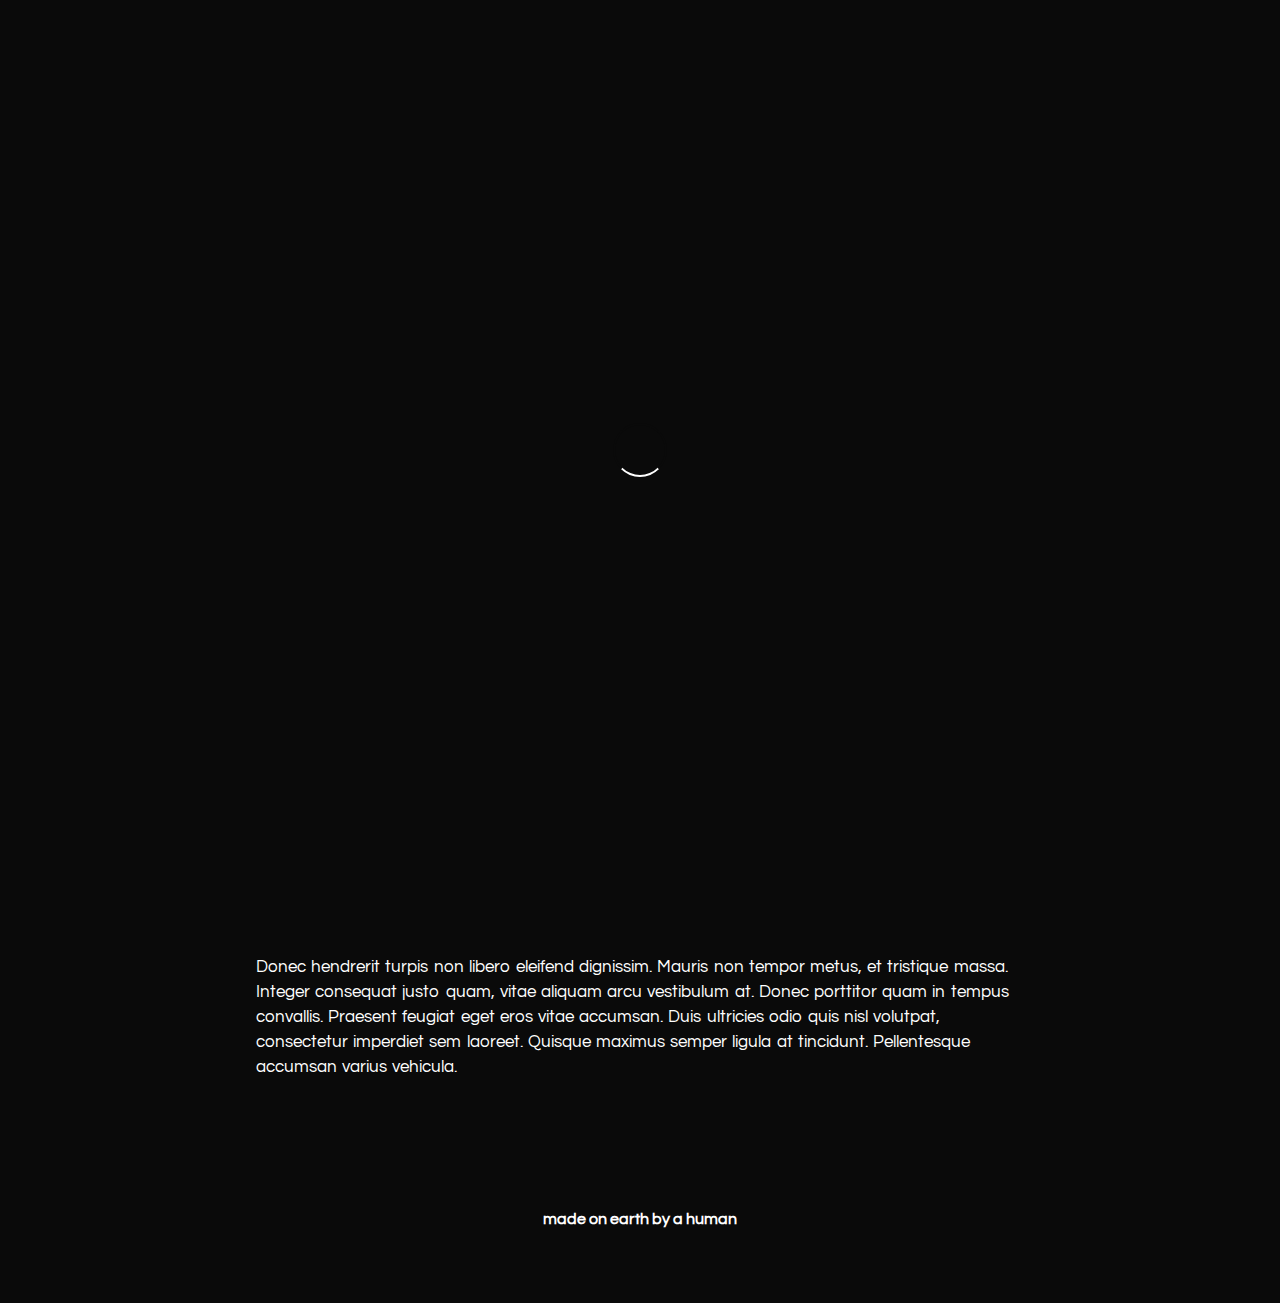
==== blog/my-first-blog/index.html @ 5dc84b84 "added blog functionality" ====
<!DOCTYPE html><html lang="en"><head>
    <meta charset="UTF-8">
    <meta name="viewport" content="width=device-width, initial-scale=1.0">
    <meta http-equiv="X-UA-Compatible" content="ie=edge">
    <title>my-first-blog</title>
    <link rel="stylesheet" href="https://cdnjs.cloudflare.com/ajax/libs/animate.css/3.7.0/animate.min.css">
    <link rel="stylesheet" href="https://use.fontawesome.com/releases/v5.7.1/css/all.css" integrity="sha384-fnmOCqbTlWIlj8LyTjo7mOUStjsKC4pOpQbqyi7RrhN7udi9RwhKkMHpvLbHG9Sr" crossorigin="anonymous">
    <script src="https://code.jquery.com/jquery-3.4.1.min.js" integrity="sha256-CSXorXvZcTkaix6Yvo6HppcZGetbYMGWSFlBw8HfCJo=" crossorigin="anonymous"></script>
<link rel="stylesheet" href="../../index.css"></head>
<body>
    <div id="loading">
        <div id="spinner"></div>
    </div>
    <a href="/" class="go_back"><i class="fas fa-arrow-left"></i></a>
    <div id="background"></div>
    <table id="profile_blog">
        <tbody><tr>
            <td style="width:8vw;"><div id="profile_img_blog"></div></td>
            <td style="width:52vw;">
                <div id="username_blog"></div>
            </td>
        </tr>
    </tbody></table>
    <div id="blog-display">
        <h1 id="blog_title">my-first-blog</h1>
        <h2 id="blog_sub_title">Lorem ipsum dolor sit amet, consectetur adipiscing elit.</h2>
        <div id="blog">
            <img src="https://images.unsplash.com/photo-1553748024-d1b27fb3f960?w=1450">
            <p>
                Lorem ipsum dolor sit amet, consectetur adipiscing elit. Ut placerat pretium sem, ac maximus dui sodales a. Nunc aliquet hendrerit turpis ac egestas. Phasellus volutpat tristique maximus. <b>Pellentesque feugiat eget nisi et dignissim.</b> Nam nibh erat, sollicitudin non facilisis nec, scelerisque nec ipsum. Sed accumsan velit condimentum, pharetra felis vitae, commodo tellus. <u><i>Mauris consequat luctus orci.</i></u></p>
            <p>
                Vivamus pharetra lobortis dui non tincidunt. Mauris vitae nisi vestibulum, mollis magna a, maximus mi. Suspendisse dictum eget augue quis sodales. Quisque rutrum ligula nec dapibus tincidunt. <span>Proin hendrerit massa a tellus vestibulum, a hendrerit ipsum iaculis. Suspendisse potenti.</span> Praesent eget erat blandit, finibus sapien vitae, ullamcorper erat. Integer blandit, felis at ullamcorper maximus, odio lectus pretium mauris, vel consequat lectus quam eu risus. Pellentesque gravida nec diam eget vehicula.
            </p>
            <img src="https://images.unsplash.com/photo-1556814278-8906c7d3a05f?w=1050">
            <p>
                Donec hendrerit turpis non libero eleifend dignissim. Mauris non tempor metus, et tristique massa. Integer consequat justo quam, vitae aliquam arcu vestibulum at. Donec porttitor quam in tempus convallis. Praesent feugiat eget eros vitae accumsan. Duis ultricies odio quis nisl volutpat, consectetur imperdiet sem laoreet. Quisque maximus semper ligula at tincidunt. Pellentesque accumsan varius vehicula.
            </p>
        </div>
    </div>
    <div id="footer_blog">
        <a href="https://github.com/imfunniee" target="_blank">made on earth by a human</a>
    </div>
    <script type="text/javascript">
    setTimeout(function(){
        document.getElementById("loading").classList.add("animated");
        document.getElementById("loading").classList.add("fadeOut");
        setTimeout(function(){
        document.getElementById("loading").classList.remove("animated");
        document.getElementById("loading").classList.remove("fadeOut");
        document.getElementById("loading").style.display = "none";
        },800);
    },1500);
    $.getJSON("../../config.json", function(user){
        var icon = document.createElement("link");
        icon.setAttribute("rel", "icon");
        icon.setAttribute("href", user[0].userimg);
        icon.setAttribute("type", "image/png");
        document.getElementsByTagName("head")[0].appendChild(icon);
        document.getElementById("profile_img_blog").style.background = `url('${user[0].userimg}') center center`;
        document.getElementById("username_blog").innerHTML = `<spanstyle="display:${user[0].name == null || !user[0].name ? 'none' : 'block'};">${user[0].name}</span><br>@${user[0].username}<b id="blog_time"></b>`;
    });
    </script>

</body></html>
---- index.css ----
@import url('https://fonts.googleapis.com/css?family=Poppins');
@import url('https://fonts.googleapis.com/css?family=Questrial');

body{
    margin:0%;
    padding:0%;
    width:100vw;
    background:var(--bg-color);
    color:var(--text-color);
    max-width:100vw;
    overflow-x:hidden;
    align-items:center;
    font-family: 'Poppins', sans-serif;
}

#loading {
    width: 100vw;
    height: 100vh;
    position: fixed;
    background: var(--bg-color);
    z-index: 999;
    display: flex;
    justify-content: center;
    flex-direction: column;
    align-items: center;
    top:0;
    bottom:0;
    left:0;
    right:0;
}

#spinner {
    animation: rotate 0.5s infinite linear;
    width:50px;
    height:50px;
    border:2px solid var(--bg-color);
    border-bottom:2px solid var(--text-color);
    border-radius:50%;
    margin:0;
}

@keyframes rotate {
    0% {transform: rotate(0deg);}
    100% {transform: rotate(360deg);}
}

#profile {
    width:24vw;
    padding:4vh 3vw;
    height:92vh;
    display:flex;
    flex-direction:column;
    justify-content:center;
    text-align:left;
    background:var(--background-image) center center;
    background-size: cover !important;
    background-repeat:no-repeat;
    position:fixed;
    color:#fff !important;
}

#display {
    width:64vw;
    padding:4vh 3vw;
    height:92vh;
    display:inline-block;
    padding-left:33vw;
}

#display h1 {
    font-size:50px;
    color:var(--text-color);
    font-weight:bold;
    font-family: 'Questrial', sans-serif;
}

.emoji {
    width:18px;
    height:18px;
}

#profile_img_blog {
    border-radius:50%;
    width:90px;
    height:90px;
    background-size:cover !important;
    background-repeat: no-repeat;
}

#username_blog {
    font-size:18px;
    color:var(--text-color);
    font-family: 'Poppins', sans-serif;
    font-weight:bold;
}

#username_blog span {
    font-size:24px;
    font-family: 'Questrial', sans-serif !important;
}

#username_blog b {
    font-size:12px;
    font-family:'Poppins', sans-serif;
    font-weight:bold;
}

#blog-display {
    width:60vw;
    margin:0px 20vw;
    text-align:left;
    margin-top:3vh;
    z-index:1;
}

#profile_blog {
    width:60vw;
    margin:0px 20vw;
    margin-top:10vh;
    text-align:left;
    z-index:1;
}

#background {
    width:100vw;
    height:55vh;
    background:var(--background-background);
    background-size:cover !important;
    background-repeat:no-repeat;
    position: absolute;
    z-index:-1;
    margin-top:-10vh;
}

#blog-display h1 {
    font-size:50px;
    color:var(--text-color);
    font-weight:bold;
    font-family: 'Questrial', sans-serif;
}

#blog-display h2 {
    color:var(--blog-gray-color);
}

#blog-display {
    padding:1vh 0px;
    font-family: 'Questrial', sans-serif;
}

#blog p {
    font-size:17px;
    line-height:25px;
    word-spacing:1.2px;
    margin:5vh 0px;
}

#blog p span {
    padding:2px 4px;
    background:var(--text-color);
    color:var(--bg-color) !important;
}

#blog img {
    width:100%;
    margin:2vh 0px;
    border-radius:5px;
    border:1px solid rgb(0, 0, 0, 0.08);
}

#header {
    width:63vw;
    text-align:right;
    padding:3vh 0px;
    position:absolute;
}

#header a {
    color:var(--text-color);
    text-decoration:none;
    margin-left:4vw;
    font-weight:bold;
}

#footer_blog {
    width:90vw;
    padding:8vh 5vw;
    text-align:center;
}

#footer_blog a {
    color:var(--text-color) !important;
    text-decoration:none;
    font-family: 'Questrial', sans-serif;
    font-weight:bold;
}

#footer {
    width:100%;
    padding:8vh 0px;
    text-align:center;
}

#footer a {
    color:var(--text-color) !important;
    text-decoration:none;
    font-family: 'Questrial', sans-serif;
    font-weight:bold;
}

#profile_img {
    width:180px;
    height:180px;
    border-radius:5px;
    background-size:cover !important;
}

#profile div {
    font-weight:bold;
    margin:1.5vh 0px;
}

#username {
    font-size:18px;
    font-weight:bold;
}

#username span {
    font-size:24px;
}

#userbio {
    font-size:26px;
    font-family: 'Questrial', sans-serif;
    width:100%;
}

#about {
    font-size:18px;
    font-family: 'Questrial', sans-serif;
}

#about span {
    margin:1vh 0px;
    display:block;
}

#about span i {
    font-size:16px;
}

#work {
    margin:2vh 0px;
    padding:4vh 0px !important;
}

#forks {
    margin:2vh 0px;
    padding:4vh 0px !important;
}

.projects {
    columns:2;
}

.projects section {
    width:85%;
    padding:2.5vh 5%;
    display:inline-block;
    border-radius:5px;
    color:var(--text-color);
    border:1px solid rgb(0, 0, 0, 0.08);
    box-shadow:0px 0px 0px rgb(0, 0, 0, 0);
    transition:0.4s ease-in-out;
    margin:2vh 0px;
    transform:scale(1);
}

.projects section:hover {
    cursor: pointer;
    border:1px solid rgb(0, 0, 0, 0);
    box-shadow:0px 15px 35px rgb(0, 0, 0, 0.06);
    transform:scale(1.03);
}

.section_title {
    font-size:24px;
    font-weight:bold;
    margin:1vh 0px;
}

.about_section {
    font-size:18px;
    font-family: 'Questrial', sans-serif;
    margin:2vh 0px;
    font-weight:bold;
}

.bottom_section {
    margin:1vh 0px;
    font-size:14px;
}

.bottom_section span {
    margin-right:20px;
    font-weight:bold;
}

.bottom_section span i {
    font-size:15px;
}

#blog_section {
    margin:2vh 0px;
    padding:2vh 0px !important;
}

#blogs {
    columns:2;
}

#blogs section {
    width:85%;
    display:inline-block;
    border-radius:5px;
    color:var(--text-color);
    border:1px solid rgb(0, 0, 0, 0.04);
    box-shadow:0px 0px 0px rgb(0, 0, 0, 0);
    transition:0.4s ease-in-out;
    transform:scale(1);
    padding:0px;
    margin:2vh 0px;
}

#blogs section img {
    width:100%;
    border-radius:5px 5px 0px 0px;
}

.blog_container {
    padding:2.5vh 5%;
}

#blogs section:hover {
    cursor: pointer;
    border:1px solid rgb(0, 0, 0, 0);
    box-shadow:0px 15px 35px rgb(0, 0, 0, 0.06);
    transform:scale(1.03);
}

.go_back {
    position: absolute;
    color:var(--text-color);
    font-size:26px;
    margin-left:5vw;
    margin-top:4vh;
}

::selection {
    color:var(--bg-color); 
    background:var(--text-color);
}

@media (max-width: 800px){
    #profile {
        width:90vw;
        padding:4vh 5vw;
        height:60vh;
        text-align:center;
        position: relative;
    }
    #display {
        width:90vw;
        padding:4vh 5vw;
        height:auto;
        display:inline-block;
        padding-left:5vw;
    }
    #profile_img {
        width:120px;
        height:120px;
        margin:0px auto !important;
    }
    #work {
        margin:0px;
    }
    #projects {
        columns:1;
    }
    #projects section {
        width:88%;
    }
    #blogs {
        columns:1;
    }
    #blogs section {
        width:98%;
    }
    #blog_section {
        margin:0px;
    }
    #blog-display {
        width:90vw;
        margin:0px 5vw;
        text-align:left;
        margin-top:0vh;
        z-index:1;
    }
    #profile_blog {
        width:90vw;
        margin:0px 5vw;
        margin-top:10vh;
        text-align:left;
        z-index:1;
    }
    .go_back {
        position: relative;
        color:var(--text-color);
        font-size:26px;
        margin-left:5vw;
        top:5vh;
    }
    #blog img {
        margin:1vh 0px !important;
    }
    #blog p {
        margin:2vh 0px;
    }
}

::-webkit-scrollbar {width:5px;height:5px;}
::-webkit-scrollbar-track {background:var(--bg-color);}
::-webkit-scrollbar-thumb {background:var(--text-color);}:root {
  --bg-color: rgb(10, 10, 10);
  --text-color: #fff;
  --blog-gray-color: rgb(180, 180, 180);
  --background-image: linear-gradient(90deg, rgba(10, 10, 10, 0.6), rgb(10, 10, 10, 1)), url("https://images.unsplash.com/photo-1553748024-d1b27fb3f960?w&#x3D;1450");
  --background-background: linear-gradient(0deg, rgba(10, 10, 10, 1), rgba(10, 10, 10, 0.6)),
    url("") center center fixed;
  --height: 50vh;
}
#display h1 {
  -webkit-background-clip: text;
  background-clip: text;
  -webkit-text-fill-color: #fff;
}
#blog-display h1 {
  -webkit-background-clip: text;
  background-clip: text;
  -webkit-text-fill-color: #fff;
}
.projects section {
  background: rgb(20, 20, 20);
}
#blog_section section {
  background: rgb(20, 20, 20);
}
@media (max-width: 800px) {
  :root {
    --background-image: linear-gradient(0deg, rgba(10, 10, 10, 1), rgb(10, 10, 10, 0)),
    url("") !important;
  }
}
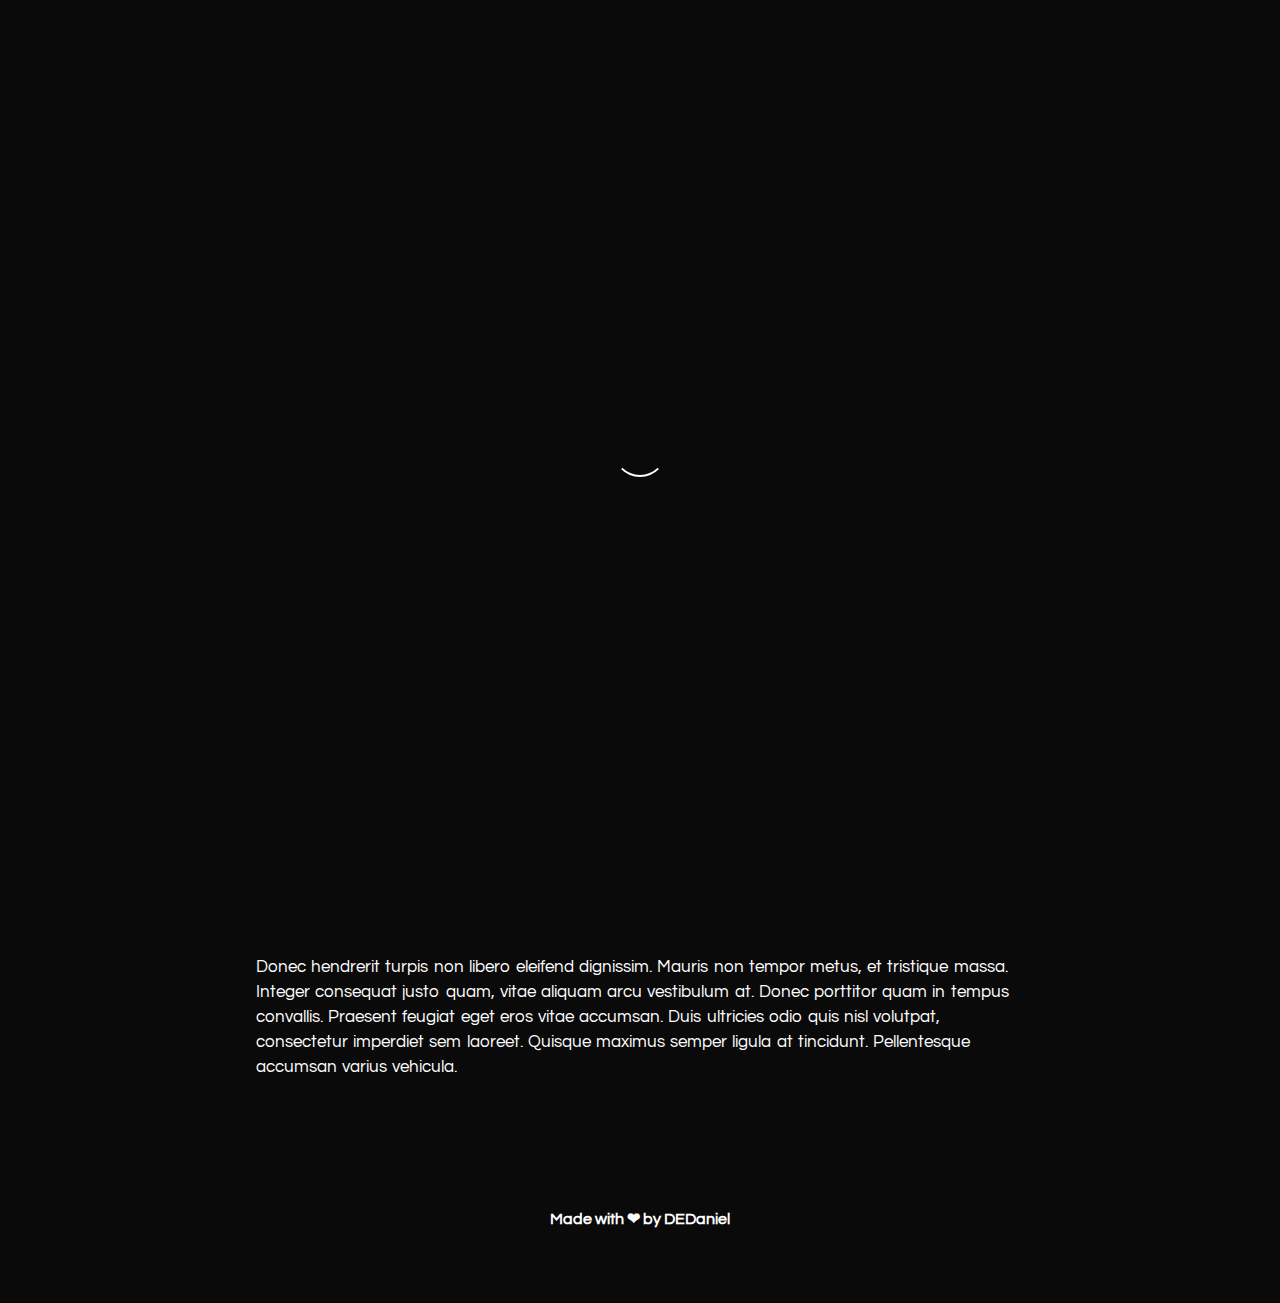
==== commit a5bcd2d7: "sidebar links and blog footer" ====
--- a/blog/my-first-blog/index.html
+++ b/blog/my-first-blog/index.html
@@ -38,7 +38,7 @@
         </div>
     </div>
     <div id="footer_blog">
-        <a href="https://github.com/imfunniee" target="_blank">made on earth by a human</a>
+        <a href="https://github.com/DEDaniel" target="_blank">Made with ❤ by DEDaniel</a>
     </div>
     <script type="text/javascript">
     setTimeout(function(){
--- a/index.css
+++ b/index.css
@@ -1,463 +1,588 @@
-@import url('https://fonts.googleapis.com/css?family=Poppins');
-@import url('https://fonts.googleapis.com/css?family=Questrial');
-
-body{
-    margin:0%;
-    padding:0%;
-    width:100vw;
-    background:var(--bg-color);
-    color:var(--text-color);
-    max-width:100vw;
-    overflow-x:hidden;
-    align-items:center;
-    font-family: 'Poppins', sans-serif;
-}
-
-#loading {
-    width: 100vw;
-    height: 100vh;
-    position: fixed;
-    background: var(--bg-color);
-    z-index: 999;
-    display: flex;
-    justify-content: center;
-    flex-direction: column;
-    align-items: center;
-    top:0;
-    bottom:0;
-    left:0;
-    right:0;
-}
-
-#spinner {
-    animation: rotate 0.5s infinite linear;
-    width:50px;
-    height:50px;
-    border:2px solid var(--bg-color);
-    border-bottom:2px solid var(--text-color);
-    border-radius:50%;
-    margin:0;
-}
-
-@keyframes rotate {
-    0% {transform: rotate(0deg);}
-    100% {transform: rotate(360deg);}
-}
-
-#profile {
-    width:24vw;
-    padding:4vh 3vw;
-    height:92vh;
-    display:flex;
-    flex-direction:column;
-    justify-content:center;
-    text-align:left;
-    background:var(--background-image) center center;
-    background-size: cover !important;
-    background-repeat:no-repeat;
-    position:fixed;
-    color:#fff !important;
-}
-
-#display {
-    width:64vw;
-    padding:4vh 3vw;
-    height:92vh;
-    display:inline-block;
-    padding-left:33vw;
-}
-
-#display h1 {
-    font-size:50px;
-    color:var(--text-color);
-    font-weight:bold;
-    font-family: 'Questrial', sans-serif;
-}
-
-.emoji {
-    width:18px;
-    height:18px;
-}
-
-#profile_img_blog {
-    border-radius:50%;
-    width:90px;
-    height:90px;
-    background-size:cover !important;
-    background-repeat: no-repeat;
-}
-
-#username_blog {
-    font-size:18px;
-    color:var(--text-color);
-    font-family: 'Poppins', sans-serif;
-    font-weight:bold;
-}
-
-#username_blog span {
-    font-size:24px;
-    font-family: 'Questrial', sans-serif !important;
-}
-
-#username_blog b {
-    font-size:12px;
-    font-family:'Poppins', sans-serif;
-    font-weight:bold;
-}
-
-#blog-display {
-    width:60vw;
-    margin:0px 20vw;
-    text-align:left;
-    margin-top:3vh;
-    z-index:1;
-}
-
-#profile_blog {
-    width:60vw;
-    margin:0px 20vw;
-    margin-top:10vh;
-    text-align:left;
-    z-index:1;
-}
-
-#background {
-    width:100vw;
-    height:55vh;
-    background:var(--background-background);
-    background-size:cover !important;
-    background-repeat:no-repeat;
-    position: absolute;
-    z-index:-1;
-    margin-top:-10vh;
-}
-
-#blog-display h1 {
-    font-size:50px;
-    color:var(--text-color);
-    font-weight:bold;
-    font-family: 'Questrial', sans-serif;
-}
-
-#blog-display h2 {
-    color:var(--blog-gray-color);
-}
-
-#blog-display {
-    padding:1vh 0px;
-    font-family: 'Questrial', sans-serif;
-}
-
-#blog p {
-    font-size:17px;
-    line-height:25px;
-    word-spacing:1.2px;
-    margin:5vh 0px;
-}
-
-#blog p span {
-    padding:2px 4px;
-    background:var(--text-color);
-    color:var(--bg-color) !important;
-}
-
-#blog img {
-    width:100%;
-    margin:2vh 0px;
-    border-radius:5px;
-    border:1px solid rgb(0, 0, 0, 0.08);
-}
-
-#header {
-    width:63vw;
-    text-align:right;
-    padding:3vh 0px;
-    position:absolute;
-}
-
-#header a {
-    color:var(--text-color);
-    text-decoration:none;
-    margin-left:4vw;
-    font-weight:bold;
-}
-
-#footer_blog {
-    width:90vw;
-    padding:8vh 5vw;
-    text-align:center;
-}
-
-#footer_blog a {
-    color:var(--text-color) !important;
-    text-decoration:none;
-    font-family: 'Questrial', sans-serif;
-    font-weight:bold;
-}
-
-#footer {
-    width:100%;
-    padding:8vh 0px;
-    text-align:center;
-}
-
-#footer a {
-    color:var(--text-color) !important;
-    text-decoration:none;
-    font-family: 'Questrial', sans-serif;
-    font-weight:bold;
-}
-
-#profile_img {
-    width:180px;
-    height:180px;
-    border-radius:5px;
-    background-size:cover !important;
-}
-
-#profile div {
-    font-weight:bold;
-    margin:1.5vh 0px;
-}
-
-#username {
-    font-size:18px;
-    font-weight:bold;
-}
-
-#username span {
-    font-size:24px;
-}
-
-#userbio {
-    font-size:26px;
-    font-family: 'Questrial', sans-serif;
-    width:100%;
-}
-
-#about {
-    font-size:18px;
-    font-family: 'Questrial', sans-serif;
-}
-
-#about span {
-    margin:1vh 0px;
-    display:block;
-}
-
-#about span i {
-    font-size:16px;
-}
-
-#work {
-    margin:2vh 0px;
-    padding:4vh 0px !important;
-}
-
-#forks {
-    margin:2vh 0px;
-    padding:4vh 0px !important;
-}
-
-.projects {
-    columns:2;
-}
-
-.projects section {
-    width:85%;
-    padding:2.5vh 5%;
-    display:inline-block;
-    border-radius:5px;
-    color:var(--text-color);
-    border:1px solid rgb(0, 0, 0, 0.08);
-    box-shadow:0px 0px 0px rgb(0, 0, 0, 0);
-    transition:0.4s ease-in-out;
-    margin:2vh 0px;
-    transform:scale(1);
-}
-
-.projects section:hover {
-    cursor: pointer;
-    border:1px solid rgb(0, 0, 0, 0);
-    box-shadow:0px 15px 35px rgb(0, 0, 0, 0.06);
-    transform:scale(1.03);
-}
-
-.section_title {
-    font-size:24px;
-    font-weight:bold;
-    margin:1vh 0px;
-}
-
-.about_section {
-    font-size:18px;
-    font-family: 'Questrial', sans-serif;
-    margin:2vh 0px;
-    font-weight:bold;
-}
-
-.bottom_section {
-    margin:1vh 0px;
-    font-size:14px;
-}
-
-.bottom_section span {
-    margin-right:20px;
-    font-weight:bold;
-}
-
-.bottom_section span i {
-    font-size:15px;
-}
-
-#blog_section {
-    margin:2vh 0px;
-    padding:2vh 0px !important;
-}
-
-#blogs {
-    columns:2;
-}
-
-#blogs section {
-    width:85%;
-    display:inline-block;
-    border-radius:5px;
-    color:var(--text-color);
-    border:1px solid rgb(0, 0, 0, 0.04);
-    box-shadow:0px 0px 0px rgb(0, 0, 0, 0);
-    transition:0.4s ease-in-out;
-    transform:scale(1);
-    padding:0px;
-    margin:2vh 0px;
-}
-
-#blogs section img {
-    width:100%;
-    border-radius:5px 5px 0px 0px;
-}
-
-.blog_container {
-    padding:2.5vh 5%;
-}
-
-#blogs section:hover {
-    cursor: pointer;
-    border:1px solid rgb(0, 0, 0, 0);
-    box-shadow:0px 15px 35px rgb(0, 0, 0, 0.06);
-    transform:scale(1.03);
-}
-
-.go_back {
-    position: absolute;
-    color:var(--text-color);
-    font-size:26px;
-    margin-left:5vw;
-    margin-top:4vh;
-}
-
-::selection {
-    color:var(--bg-color); 
-    background:var(--text-color);
-}
-
-@media (max-width: 800px){
-    #profile {
-        width:90vw;
-        padding:4vh 5vw;
-        height:60vh;
-        text-align:center;
-        position: relative;
-    }
-    #display {
-        width:90vw;
-        padding:4vh 5vw;
-        height:auto;
-        display:inline-block;
-        padding-left:5vw;
-    }
-    #profile_img {
-        width:120px;
-        height:120px;
-        margin:0px auto !important;
-    }
-    #work {
-        margin:0px;
-    }
-    #projects {
-        columns:1;
-    }
-    #projects section {
-        width:88%;
-    }
-    #blogs {
-        columns:1;
-    }
-    #blogs section {
-        width:98%;
-    }
-    #blog_section {
-        margin:0px;
-    }
-    #blog-display {
-        width:90vw;
-        margin:0px 5vw;
-        text-align:left;
-        margin-top:0vh;
-        z-index:1;
-    }
-    #profile_blog {
-        width:90vw;
-        margin:0px 5vw;
-        margin-top:10vh;
-        text-align:left;
-        z-index:1;
-    }
-    .go_back {
-        position: relative;
-        color:var(--text-color);
-        font-size:26px;
-        margin-left:5vw;
-        top:5vh;
-    }
-    #blog img {
-        margin:1vh 0px !important;
-    }
-    #blog p {
-        margin:2vh 0px;
-    }
-}
-
-::-webkit-scrollbar {width:5px;height:5px;}
-::-webkit-scrollbar-track {background:var(--bg-color);}
-::-webkit-scrollbar-thumb {background:var(--text-color);}:root {
-  --bg-color: rgb(10, 10, 10);
-  --text-color: #fff;
-  --blog-gray-color: rgb(180, 180, 180);
-  --background-image: linear-gradient(90deg, rgba(10, 10, 10, 0.6), rgb(10, 10, 10, 1)), url("https://images.unsplash.com/photo-1553748024-d1b27fb3f960?w&#x3D;1450");
-  --background-background: linear-gradient(0deg, rgba(10, 10, 10, 1), rgba(10, 10, 10, 0.6)),
-    url("") center center fixed;
-  --height: 50vh;
-}
-#display h1 {
-  -webkit-background-clip: text;
-  background-clip: text;
-  -webkit-text-fill-color: #fff;
-}
-#blog-display h1 {
-  -webkit-background-clip: text;
-  background-clip: text;
-  -webkit-text-fill-color: #fff;
-}
-.projects section {
-  background: rgb(20, 20, 20);
-}
-#blog_section section {
-  background: rgb(20, 20, 20);
-}
-@media (max-width: 800px) {
-  :root {
-    --background-image: linear-gradient(0deg, rgba(10, 10, 10, 1), rgb(10, 10, 10, 0)),
-    url("") !important;
-  }
-}
+@import url("https://fonts.googleapis.com/css?family=Poppins");
+@import url("https://fonts.googleapis.com/css?family=Questrial");
+body {
+  margin: 0%;
+  padding: 0%;
+  width: 100vw;
+  background: var(--bg-color);
+  color: var(--text-color);
+  max-width: 100vw;
+  overflow-x: hidden;
+  -webkit-box-align: center;
+      -ms-flex-align: center;
+          align-items: center;
+  font-family: "Poppins", sans-serif;
+}
+
+#loading {
+  width: 100vw;
+  height: 100vh;
+  position: fixed;
+  background: var(--bg-color);
+  z-index: 999;
+  display: -webkit-box;
+  display: -ms-flexbox;
+  display: flex;
+  -webkit-box-pack: center;
+      -ms-flex-pack: center;
+          justify-content: center;
+  -webkit-box-orient: vertical;
+  -webkit-box-direction: normal;
+      -ms-flex-direction: column;
+          flex-direction: column;
+  -webkit-box-align: center;
+      -ms-flex-align: center;
+          align-items: center;
+  top: 0;
+  bottom: 0;
+  left: 0;
+  right: 0;
+}
+
+#spinner {
+  -webkit-animation: rotate 0.5s infinite linear;
+          animation: rotate 0.5s infinite linear;
+  width: 50px;
+  height: 50px;
+  border: 2px solid var(--bg-color);
+  border-bottom: 2px solid var(--text-color);
+  border-radius: 50%;
+  margin: 0;
+}
+
+@-webkit-keyframes rotate {
+  0% {
+    -webkit-transform: rotate(0deg);
+            transform: rotate(0deg);
+  }
+  100% {
+    -webkit-transform: rotate(360deg);
+            transform: rotate(360deg);
+  }
+}
+
+@keyframes rotate {
+  0% {
+    -webkit-transform: rotate(0deg);
+            transform: rotate(0deg);
+  }
+  100% {
+    -webkit-transform: rotate(360deg);
+            transform: rotate(360deg);
+  }
+}
+
+#profile {
+  width: 24vw;
+  padding: 4vh 3vw;
+  height: 92vh;
+  display: -webkit-box;
+  display: -ms-flexbox;
+  display: flex;
+  -webkit-box-orient: vertical;
+  -webkit-box-direction: normal;
+      -ms-flex-direction: column;
+          flex-direction: column;
+  -webkit-box-pack: center;
+      -ms-flex-pack: center;
+          justify-content: center;
+  text-align: left;
+  background: var(--background-image) center center;
+  background-size: cover !important;
+  background-repeat: no-repeat;
+  position: fixed;
+  color: #fff !important;
+}
+
+#profile div {
+  margin-bottom: 20px;
+}
+
+#display {
+  width: 64vw;
+  padding: 4vh 3vw;
+  height: 92vh;
+  display: inline-block;
+  padding-left: 33vw;
+}
+
+#display h1 {
+  font-size: 50px;
+  color: var(--text-color);
+  font-weight: bold;
+  font-family: "Questrial", sans-serif;
+}
+
+.emoji {
+  width: 18px;
+  height: 18px;
+}
+
+#profile_img_blog {
+  border-radius: 50%;
+  width: 90px;
+  height: 90px;
+  background-size: cover !important;
+  background-repeat: no-repeat;
+}
+
+#username_blog {
+  font-size: 18px;
+  color: var(--text-color);
+  font-family: "Poppins", sans-serif;
+  font-weight: bold;
+}
+
+#username_blog span {
+  font-size: 24px;
+  font-family: "Questrial", sans-serif !important;
+}
+
+#username_blog b {
+  font-size: 12px;
+  font-family: "Poppins", sans-serif;
+  font-weight: bold;
+}
+
+#blog-display {
+  width: 60vw;
+  margin: 0px 20vw;
+  text-align: left;
+  margin-top: 3vh;
+  z-index: 1;
+}
+
+#profile_blog {
+  width: 60vw;
+  margin: 0px 20vw;
+  margin-top: 10vh;
+  text-align: left;
+  z-index: 1;
+}
+
+#background {
+  width: 100vw;
+  height: 55vh;
+  background: var(--background-background);
+  background-size: cover !important;
+  background-repeat: no-repeat;
+  position: absolute;
+  z-index: -1;
+  margin-top: -10vh;
+}
+
+#blog-display {
+  padding: 1vh 0px;
+  font-family: "Questrial", sans-serif;
+}
+
+#blog-display h1 {
+  font-size: 50px;
+  color: var(--text-color);
+  font-weight: bold;
+  font-family: "Questrial", sans-serif;
+}
+
+#blog-display h2 {
+  color: var(--blog-gray-color);
+}
+
+#blog p {
+  font-size: 17px;
+  line-height: 25px;
+  word-spacing: 1.2px;
+  margin: 5vh 0px;
+}
+
+#blog p span {
+  padding: 2px 4px;
+  background: var(--text-color);
+  color: var(--bg-color) !important;
+}
+
+#blog img {
+  width: 100%;
+  margin: 2vh 0px;
+  border-radius: 5px;
+  border: 1px solid rgba(0, 0, 0, 0.08);
+}
+
+#header {
+  width: 63vw;
+  text-align: right;
+  padding: 3vh 0px;
+  position: absolute;
+}
+
+#header a {
+  color: var(--text-color);
+  text-decoration: none;
+  margin-left: 4vw;
+  font-weight: bold;
+}
+
+#footer_blog {
+  width: 90vw;
+  padding: 8vh 5vw;
+  text-align: center;
+}
+
+#footer_blog a {
+  color: var(--text-color) !important;
+  text-decoration: none;
+  font-family: "Questrial", sans-serif;
+  font-weight: bold;
+}
+
+#footer {
+  width: 100%;
+  padding: 8vh 0px;
+  text-align: center;
+}
+
+#footer a {
+  color: var(--text-color) !important;
+  text-decoration: none;
+  font-family: "Questrial", sans-serif;
+  font-weight: bold;
+}
+
+#profile_img {
+  width: 180px;
+  height: 180px;
+  border-radius: 5px;
+  background-size: cover !important;
+  background: url(https://avatars0.githubusercontent.com/u/38344956?v=4) center;
+}
+
+#profile_img:hover {
+  background: url(https://media.giphy.com/media/HbjDTy6gfBXMI/giphy.gif) center;
+}
+
+#profile_img div {
+  font-weight: bold;
+  margin: 1.5vh 0px;
+}
+
+#username {
+  font-size: 18px;
+  font-weight: bold;
+}
+
+#username span {
+  font-size: 24px;
+}
+
+#userbio {
+  font-size: 26px;
+  font-family: "Questrial", sans-serif;
+  width: 100%;
+}
+
+#about {
+  font-size: 18px;
+  font-family: "Questrial", sans-serif;
+}
+
+#about span {
+  margin: 1vh 0px;
+  display: block;
+}
+
+#about span i {
+  font-size: 16px;
+}
+
+#about span:hover {
+  color: #a75c5c;
+}
+
+#about span:hover i {
+  -webkit-transform: scale(1.5);
+          transform: scale(1.5);
+}
+
+#about a {
+  color: inherit;
+  text-decoration: none;
+}
+
+#work {
+  margin: 2vh 0px;
+  padding: 4vh 0px !important;
+}
+
+#forks {
+  margin: 2vh 0px;
+  padding: 4vh 0px !important;
+}
+
+.projects {
+  -webkit-columns: 2;
+          columns: 2;
+}
+
+.projects section {
+  width: 85%;
+  padding: 2.5vh 5%;
+  display: inline-block;
+  border-radius: 5px;
+  color: var(--text-color);
+  border: 1px solid rgba(0, 0, 0, 0.08);
+  -webkit-box-shadow: 0px 0px 0px rgba(0, 0, 0, 0);
+          box-shadow: 0px 0px 0px rgba(0, 0, 0, 0);
+  -webkit-transition: 0.4s ease-in-out;
+  transition: 0.4s ease-in-out;
+  margin: 2vh 0px;
+  -webkit-transform: scale(1);
+          transform: scale(1);
+}
+
+.projects section:hover {
+  cursor: pointer;
+  border: 1px solid rgba(0, 0, 0, 0);
+  -webkit-box-shadow: 0px 15px 35px rgba(0, 0, 0, 0.06);
+          box-shadow: 0px 15px 35px rgba(0, 0, 0, 0.06);
+  -webkit-transform: scale(1.03);
+          transform: scale(1.03);
+}
+
+.section_title {
+  font-size: 24px;
+  font-weight: bold;
+  margin: 1vh 0px;
+}
+
+.section_title:hover {
+  color: #aa7755;
+}
+
+.about_section {
+  font-size: 18px;
+  font-family: "Questrial", sans-serif;
+  margin: 2vh 0px;
+  font-weight: bold;
+}
+
+.bottom_section {
+  margin: 1vh 0px;
+  font-size: 14px;
+}
+
+.bottom_section span {
+  margin-right: 20px;
+  font-weight: bold;
+}
+
+.bottom_section span i {
+  font-size: 15px;
+}
+
+#blog_section {
+  margin: 2vh 0px;
+  padding: 2vh 0px !important;
+}
+
+#blogs {
+  -webkit-columns: 2;
+          columns: 2;
+}
+
+#blogs section {
+  width: 85%;
+  display: inline-block;
+  border-radius: 5px;
+  color: var(--text-color);
+  border: 1px solid rgba(0, 0, 0, 0.04);
+  -webkit-box-shadow: 0px 0px 0px rgba(0, 0, 0, 0);
+          box-shadow: 0px 0px 0px rgba(0, 0, 0, 0);
+  -webkit-transition: 0.4s ease-in-out;
+  transition: 0.4s ease-in-out;
+  -webkit-transform: scale(1);
+          transform: scale(1);
+  padding: 0px;
+  margin: 2vh 0px;
+}
+
+#blogs section:hover {
+  cursor: pointer;
+  border: 1px solid rgba(0, 0, 0, 0);
+  -webkit-box-shadow: 0px 15px 35px rgba(0, 0, 0, 0.06);
+          box-shadow: 0px 15px 35px rgba(0, 0, 0, 0.06);
+  -webkit-transform: scale(1.03);
+          transform: scale(1.03);
+}
+
+#blogs section img {
+  width: 100%;
+  border-radius: 5px 5px 0px 0px;
+}
+
+.blog_container {
+  padding: 2.5vh 5%;
+}
+
+.go_back {
+  position: absolute;
+  color: var(--text-color);
+  font-size: 26px;
+  margin-left: 5vw;
+  margin-top: 4vh;
+}
+
+.fa-star:hover {
+  color: yellow;
+  -webkit-transform: scale(1.5);
+          transform: scale(1.5);
+}
+
+.fa-code-branch:hover {
+  color: lightgray;
+}
+
+.fa-code:hover {
+  color: lightgray;
+}
+
+::-moz-selection {
+  color: var(--bg-color);
+  background: var(--text-color);
+}
+
+::selection {
+  color: var(--bg-color);
+  background: var(--text-color);
+}
+
+@media (max-width: 800px) {
+  #profile {
+    width: 90vw;
+    padding: 4vh 5vw;
+    height: 60vh;
+    text-align: center;
+    position: relative;
+  }
+  #display {
+    width: 90vw;
+    padding: 4vh 5vw;
+    height: auto;
+    display: inline-block;
+    padding-left: 5vw;
+  }
+  #profile_img {
+    width: 120px;
+    height: 120px;
+    margin: 0px auto !important;
+  }
+  #work {
+    margin: 0px;
+  }
+  #projects {
+    -webkit-columns: 1;
+            columns: 1;
+  }
+  #projects section {
+    width: 88%;
+  }
+  #blogs {
+    -webkit-columns: 1;
+            columns: 1;
+  }
+  #blogs section {
+    width: 98%;
+  }
+  #blog_section {
+    margin: 0px;
+  }
+  #blog-display {
+    width: 90vw;
+    margin: 0px 5vw;
+    text-align: left;
+    margin-top: 0vh;
+    z-index: 1;
+  }
+  #profile_blog {
+    width: 90vw;
+    margin: 0px 5vw;
+    margin-top: 10vh;
+    text-align: left;
+    z-index: 1;
+  }
+  .go_back {
+    position: relative;
+    color: var(--text-color);
+    font-size: 26px;
+    margin-left: 5vw;
+    top: 5vh;
+  }
+  #blog img {
+    margin: 1vh 0px !important;
+  }
+  #blog p {
+    margin: 2vh 0px;
+  }
+}
+
+::-webkit-scrollbar {
+  width: 5px;
+  height: 5px;
+}
+
+::-webkit-scrollbar-track {
+  background: var(--bg-color);
+}
+
+::-webkit-scrollbar-thumb {
+  background: var(--text-color);
+}
+
+:root {
+  --bg-color: rgb(10, 10, 10);
+  --text-color: #fff;
+  --blog-gray-color: rgb(180, 180, 180);
+  --background-image: linear-gradient(
+      90deg,
+      rgba(10, 10, 10, 0.6),
+      rgba(10, 10, 10, 1)
+    ),
+    url("https://images.unsplash.com/photo-1553748024-d1b27fb3f960?w&#x3D;1450");
+  --background-background: linear-gradient(
+      0deg,
+      rgba(10, 10, 10, 1),
+      rgba(10, 10, 10, 0.6)
+    ),
+    url("") center center fixed;
+  --height: 50vh;
+}
+
+#display h1 {
+  -webkit-background-clip: text;
+  background-clip: text;
+  -webkit-text-fill-color: #fff;
+}
+
+#blog-display h1 {
+  -webkit-background-clip: text;
+  background-clip: text;
+  -webkit-text-fill-color: #fff;
+}
+
+.projects section {
+  background: #141414;
+}
+
+#blog_section section {
+  background: #141414;
+}
+
+@media (max-width: 800px) {
+  :root {
+    --background-image: linear-gradient(
+        0deg,
+        rgba(10, 10, 10, 1),
+        rgb(10, 10, 10, 0)
+      ),
+      url("") !important;
+  }
+}
+/*# sourceMappingURL=index.css.map */